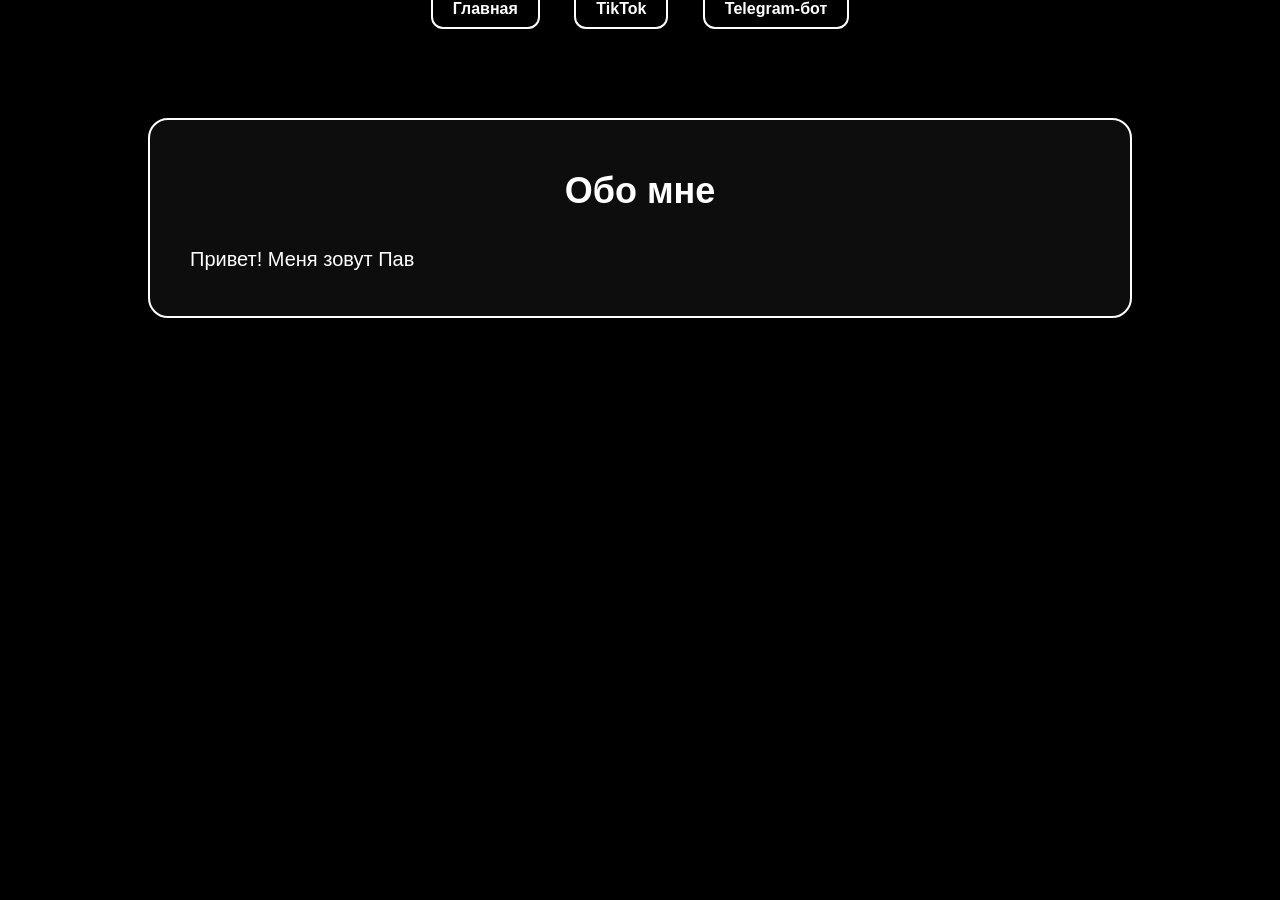
==== about.html @ 4bc27206 "Add files via upload" ====
<!DOCTYPE html>
<html lang="ru">
<head>
<meta charset="UTF-8" />
<meta name="viewport" content="width=device-width, initial-scale=1" />
<title>PavelPA - Обо мне</title>
<style>
  body, html {
    margin: 0; padding: 0; height: 100%;
    background: black;
    color: white;
    font-family: 'Segoe UI', Tahoma, Geneva, Verdana, sans-serif;
    overflow-x: hidden;
  }
  #stars {
    position: fixed; top: 0; left: 0;
    width: 100%; height: 100%;
    z-index: -1;
  }
  .container {
    max-width: 900px;
    margin: 100px auto;
    padding: 20px 40px;
    border: 2px solid white;
    border-radius: 20px;
    background: rgba(255,255,255,0.05);
    opacity: 0;
    animation: fadeIn 1.5s forwards;
  }
  h2 {
    text-align: center;
    font-size: 36px;
    margin-bottom: 30px;
  }
  #typing-text {
    font-size: 20px;
    line-height: 1.7;
    white-space: pre-wrap;
  }
  nav {
    text-align: center;
    margin-bottom: 40px;
  }
  nav a {
    margin: 0 15px;
    text-decoration: none;
    color: white;
    font-weight: bold;
    border: 2px solid white;
    padding: 10px 20px;
    border-radius: 12px;
    transition: background-color 0.3s, color 0.3s, transform 0.3s;
  }
  nav a:hover {
    background-color: white;
    color: black;
    transform: scale(1.1);
  }
  @keyframes fadeIn {
    to {opacity:1;}
  }
</style>
</head>
<body>

<canvas id="stars"></canvas>

<nav>
  <a href="index.html">Главная</a>
  <a href="https://www.tiktok.com/@pauelky" target="_blank" rel="noopener noreferrer">TikTok</a>
  <a href="https://t.me/username_pasha_Bot" target="_blank" rel="noopener noreferrer">Telegram-бот</a>
</nav>

<div class="container">
  <h2>Обо мне</h2>
  <p id="typing-text"></p>
</div>

<script>
const aboutText = `Привет! Меня зовут Павел, и я живу с огнём в сердце и страстью к технике. Моя любовь к квадроциклам родилась с первых минут за рулём — ощущение свободы и адреналина не сравнимо ни с чем. Но техника для меня — не только железо и скорость, это возможность создавать, исследовать и постоянно учиться новому. Я человек, который ценит каждое мгновение, стремлюсь к совершенству и всегда ищу вызовы, чтобы стать лучше. Эта страсть вдохновляет меня двигаться вперёд и открывать для себя новые горизонты. Переходите и Подписывайтесь на мои соцсети, спасибо.`;

const typingElement = document.getElementById('typing-text');
let index = 0;

function type() {
  if (index < aboutText.length) {
    typingElement.textContent += aboutText.charAt(index);
    index++;
    setTimeout(type, 50);
  }
}

type();

const canvas = document.getElementById('stars');
const ctx = canvas.getContext('2d');
let w, h;
let stars = [];

function init() {
  w = window.innerWidth;
  h = window.innerHeight;
  canvas.width = w;
  canvas.height = h;

  stars = [];
  for(let i=0; i<200; i++) {
    stars.push({
      x: Math.random() * w,
      y: Math.random() * h,
      radius: Math.random() * 1.2,
      alpha: Math.random()
    });
  }
}

function draw() {
  ctx.clearRect(0, 0, w, h);
  for(let i=0; i<stars.length; i++) {
    let s = stars[i];
    ctx.beginPath();
    ctx.arc(s.x, s.y, s.radius, 0, 2 * Math.PI);
    ctx.fillStyle = `rgba(255,255,255,${s.alpha})`;
    ctx.fill();
    s.alpha += (Math.random() - 0.5) * 0.05;
    if (s.alpha < 0) s.alpha = 0;
    if (s.alpha > 1) s.alpha = 1;
  }
  requestAnimationFrame(draw);
}

window.addEventListener('resize', init);
init();
draw();
</script>

</body>
</html>
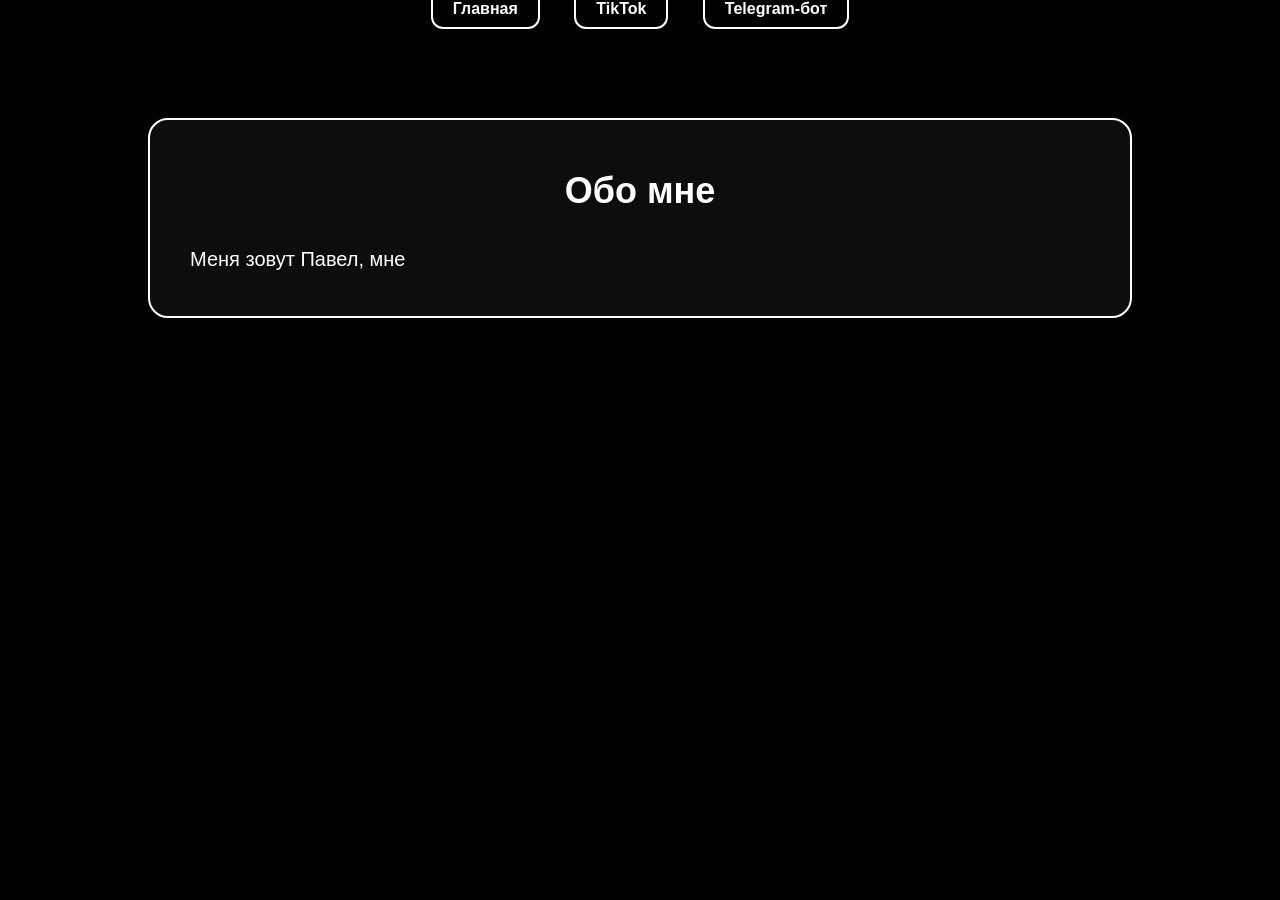
==== commit 33ec8064: "Update about.html" ====
--- a/about.html
+++ b/about.html
@@ -77,8 +77,11 @@
 </div>
 
 <script>
-const aboutText = `Привет! Меня зовут Павел, и я живу с огнём в сердце и страстью к технике. Моя любовь к квадроциклам родилась с первых минут за рулём — ощущение свободы и адреналина не сравнимо ни с чем. Но техника для меня — не только железо и скорость, это возможность создавать, исследовать и постоянно учиться новому. Я человек, который ценит каждое мгновение, стремлюсь к совершенству и всегда ищу вызовы, чтобы стать лучше. Эта страсть вдохновляет меня двигаться вперёд и открывать для себя новые горизонты. Переходите и Подписывайтесь на мои соцсети, спасибо.`;
-
+const aboutText = `Меня зовут Павел, мне 14 лет. Я активно развиваюсь в спорте и технологиях, уделяю внимание как физическому, так и ментальному росту. Занимаюсь боксом — работаю над выносливостью, дисциплиной и силой, поскольку верю, что спорт учит не только телу, но и характеру.
+Параллельно я увлечён программированием и создаю собственного Telegram-ассистента PavelPA с функциями голосовых ответов, напоминаний и генерации изображений. Этот проект помогает мне изучать современные технологии и искусственный интеллект на практике.
+С детства я фанат техники и мечтал о квадроцикле Yamaha YFZ 450 — моей мечте уже более 10 лет, и совсем недавно она сбылась. Этот квадроцикл для меня не просто средство передвижения — это символ упорства и награда за труд.
+Мне интересно открывать новое, ставить амбициозные цели и постепенно превращать мечты в реальность. Я уверен, что именно сочетание дисциплины, технологий и страсти к развитию поможет мне добиться успеха в будущем.
+Подписывайтесь на мои соцсети,Спасибо.`;
 const typingElement = document.getElementById('typing-text');
 let index = 0;
 
